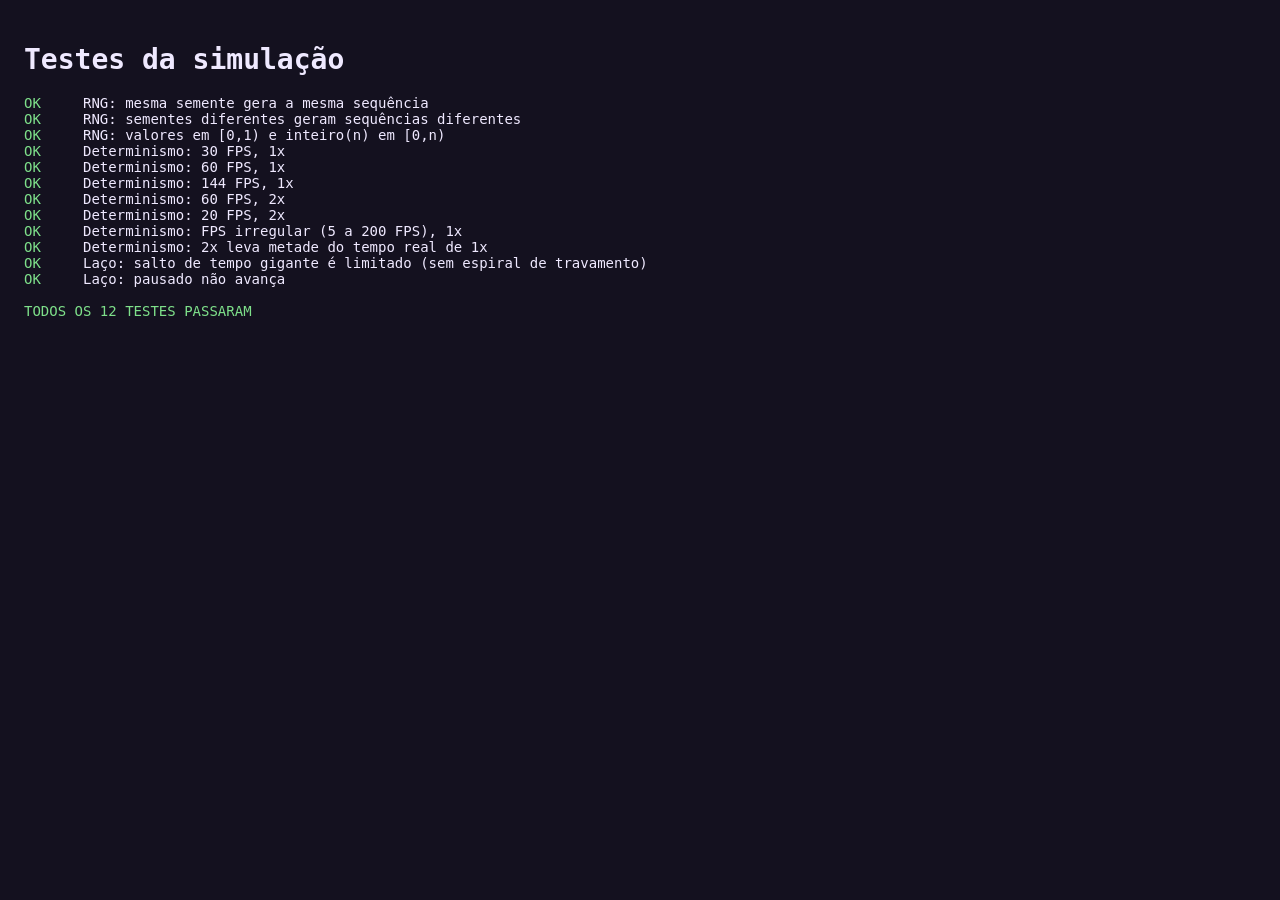
==== testes.html @ 6d7b93ea "Etapa 1: esqueleto do jogo com passo de tempo fixo - index.html abre direto via file:// (scripts clá" ====
<!DOCTYPE html>
<html lang="pt-BR">
<head>
  <meta charset="utf-8">
  <title>Testes · Guardiões da Fenda</title>
  <style>
    body { background: #14111f; color: #efe9ff; font: 14px monospace; padding: 16px; }
    .ok { color: #7ee08a; } .falha { color: #ff7b7b; }
  </style>
</head>
<body>
  <h1>Testes da simulação</h1>
  <pre id="resultado">rodando…</pre>

  <!-- Só a lógica: nada de canvas aqui. -->
  <script src="js/rng.js"></script>
  <script src="js/sim.js"></script>
  <script src="js/loop.js"></script>
  <script src="testes/testes.js"></script>
</body>
</html>
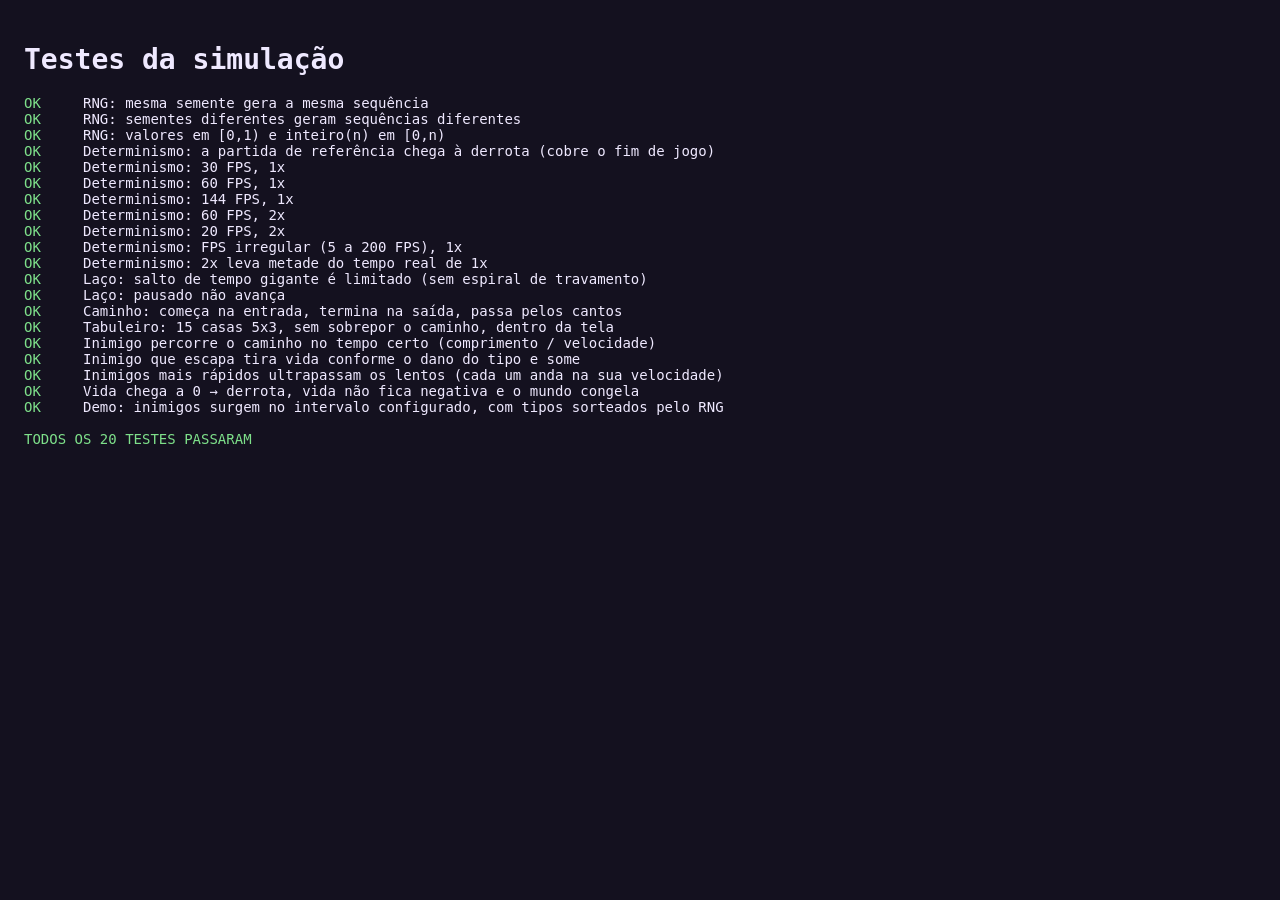
==== commit d56366a4: "Etapa 2: tabuleiro, caminho, inimigos e vida do jogador - Caminho em U contornando o tabuleiro 5x3, " ====
--- a/testes.html
+++ b/testes.html
@@ -14,6 +14,8 @@
 
   <!-- Só a lógica: nada de canvas aqui. -->
   <script src="js/rng.js"></script>
+  <script src="js/dados.js"></script>
+  <script src="js/layout.js"></script>
   <script src="js/sim.js"></script>
   <script src="js/loop.js"></script>
   <script src="testes/testes.js"></script>
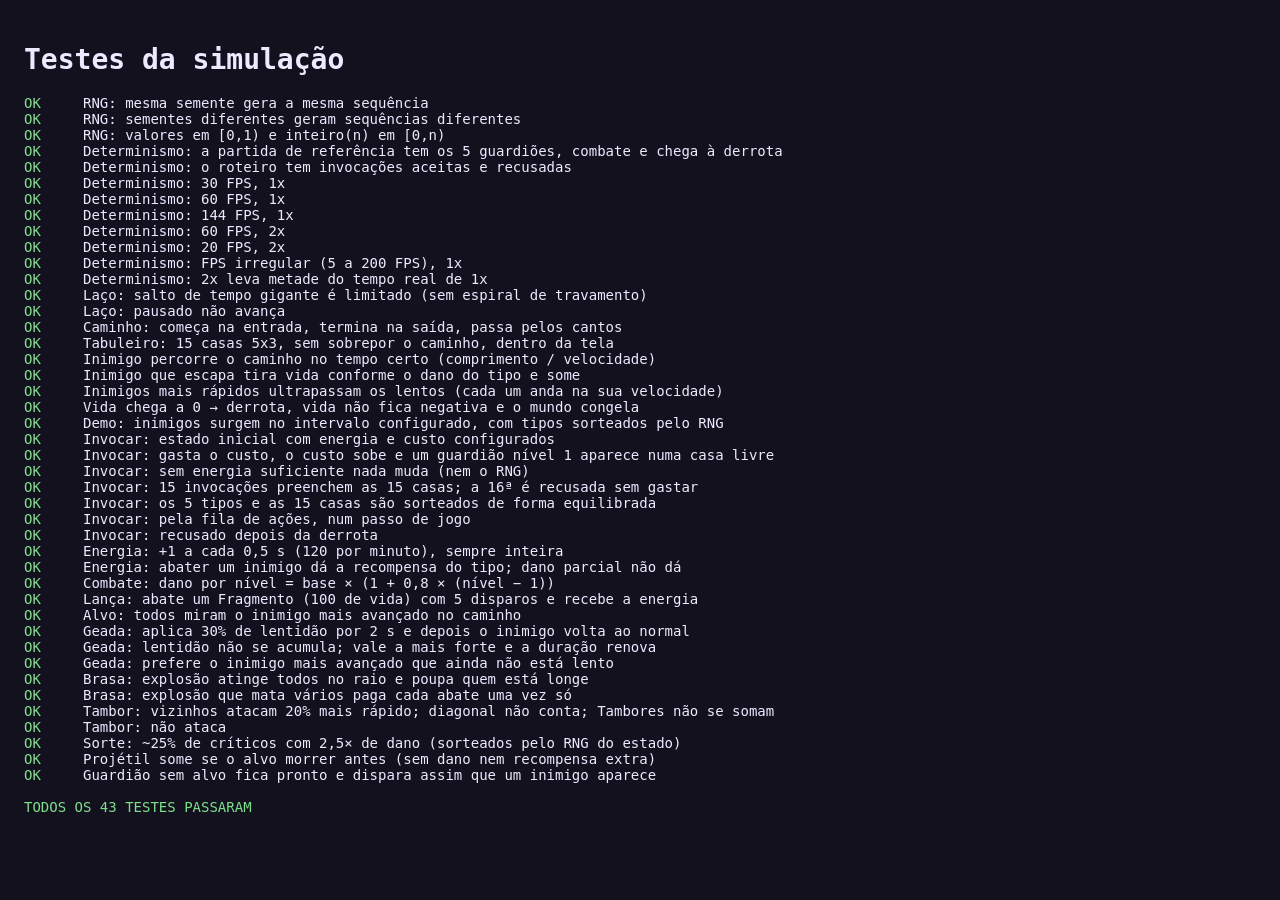
==== commit d21e63e6: "Etapa 4: os 5 guardiões em combate - Lança: dano único rápido - Geada: lentidão de 30% (não acumula;" ====
--- a/testes.html
+++ b/testes.html
@@ -17,6 +17,7 @@
   <script src="js/dados.js"></script>
   <script src="js/layout.js"></script>
   <script src="js/sim.js"></script>
+  <script src="js/combate.js"></script>
   <script src="js/loop.js"></script>
   <script src="testes/testes.js"></script>
 </body>
